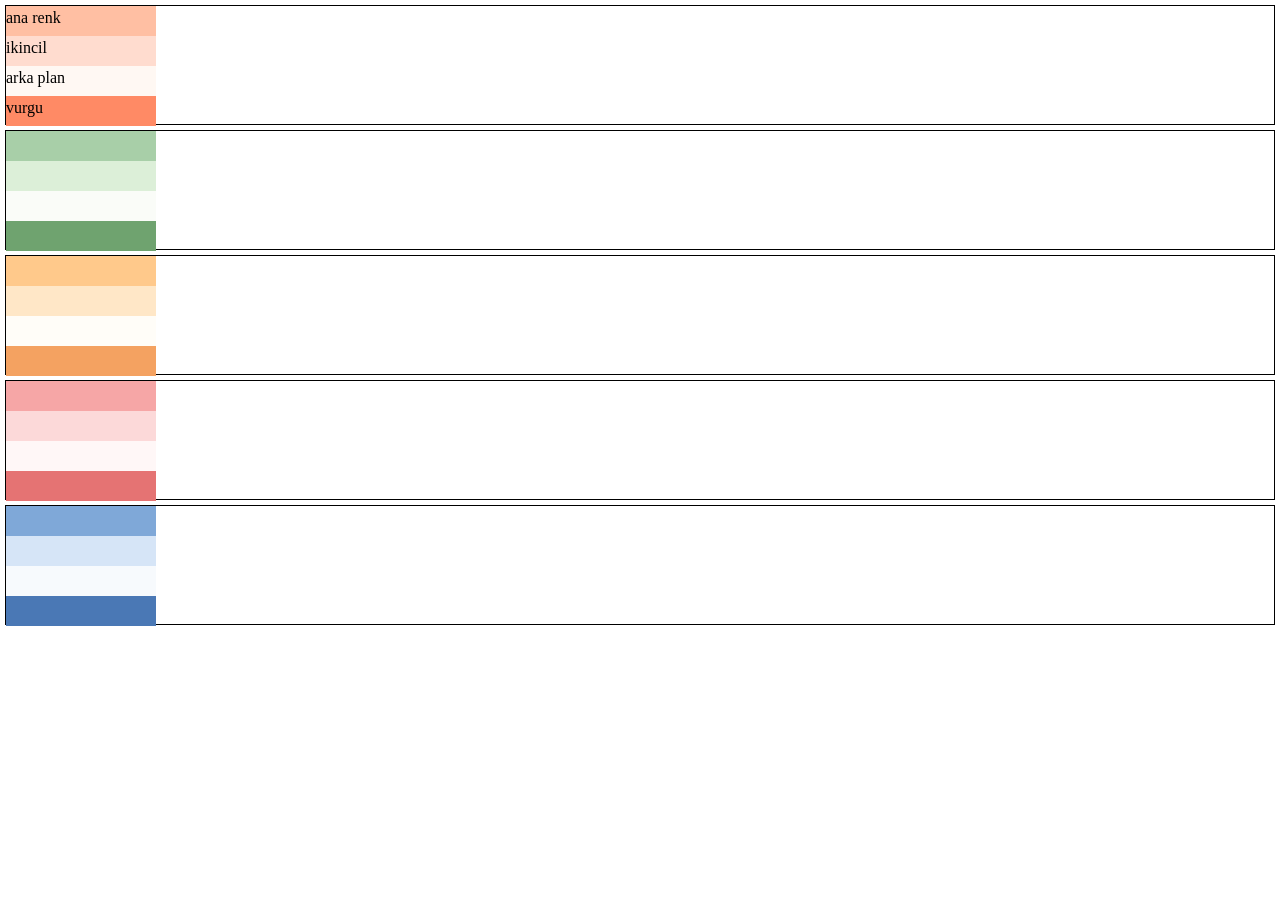
==== index.html @ 9c08b01b "-" ====
<!DOCTYPE html>
<html lang="tr">

<head>
    <meta charset="UTF-8">
    <meta name="viewport" content="width=device-width, initial-scale=1.0">
    <title>PROJE-C1</title>
    <link rel="stylesheet" href="css/reset.css">
    <link rel="stylesheet" href="css/style.css">
</head>

<body>
    <div class="renk">
        <div class="r1">
            <p>ana renk</p>
        </div>
        <div class="r2">
            <p>ikincil</p>
        </div>
        <div class="r3">
            <p>arka plan</p>
        </div>
        <div class="r4">
            <p>vurgu</p>
        </div>
    </div>
    <div class="renk">
        <div class="r1-1"></div>
        <div class="r2-1"></div>
        <div class="r3-1"></div>
        <div class="r4-1"></div>
    </div>
    <div class="renk">
        <div class="r1-2"></div>
        <div class="r2-2"></div>
        <div class="r3-2"></div>
        <div class="r4-2"></div>
    </div>
    <div class="renk">
        <div class="r1-3"></div>
        <div class="r2-3"></div>
        <div class="r3-3"></div>
        <div class="r4-3"></div>
    </div>
    <div class="renk">
        <div class="r1-4"></div>
        <div class="r2-4"></div>
        <div class="r3-4"></div>
        <div class="r4-4"></div>
    </div>
</body>

</html>
---- css/style.css ----
.renk {
  display: block;
  max-width: 100%;
  height: 120px;
  border: 1px #000 solid;
  margin: 5px;
}

.renk div {
  width: 150px;
  height: 30px;
}

.r1 {
  background-color: #ffbfa3;
}

.r2 {
  background-color: #ffdccf;
}

.r3 {
  background-color: #fff8f3;
}

.r4 {
  background-color: #ff8a65;
}
/* ------------------------ */
.r1-1 {
  background-color: #a8cfa8;
}

.r2-1 {
  background-color: #dcefd8;
}

.r3-1 {
  background-color: #fafcf8;
}

.r4-1 {
  background-color: #6fa36f;
}
/* ------------------------ */
.r1-2 {
  background-color: #ffc98b;
}

.r2-2 {
  background-color: #ffe7c7;
}

.r3-2 {
  background-color: #fffdf8;
}

.r4-2 {
  background-color: #f4a261;
}
/* ------------------------ */
.r1-3 {
  background-color: #f6a6a6;
}

.r2-3 {
  background-color: #fcd9d9;
}

.r3-3 {
  background-color: #fff7f7;
}

.r4-3 {
  background-color: #e57373;
}
/* ------------------------ */
.r1-4 {
  background-color: #7fa8d8;
}

.r2-4 {
  background-color: #d6e5f7;
}

.r3-4 {
  background-color: #f7fafd;
}

.r4-4 {
  background-color: #4a78b5;
}
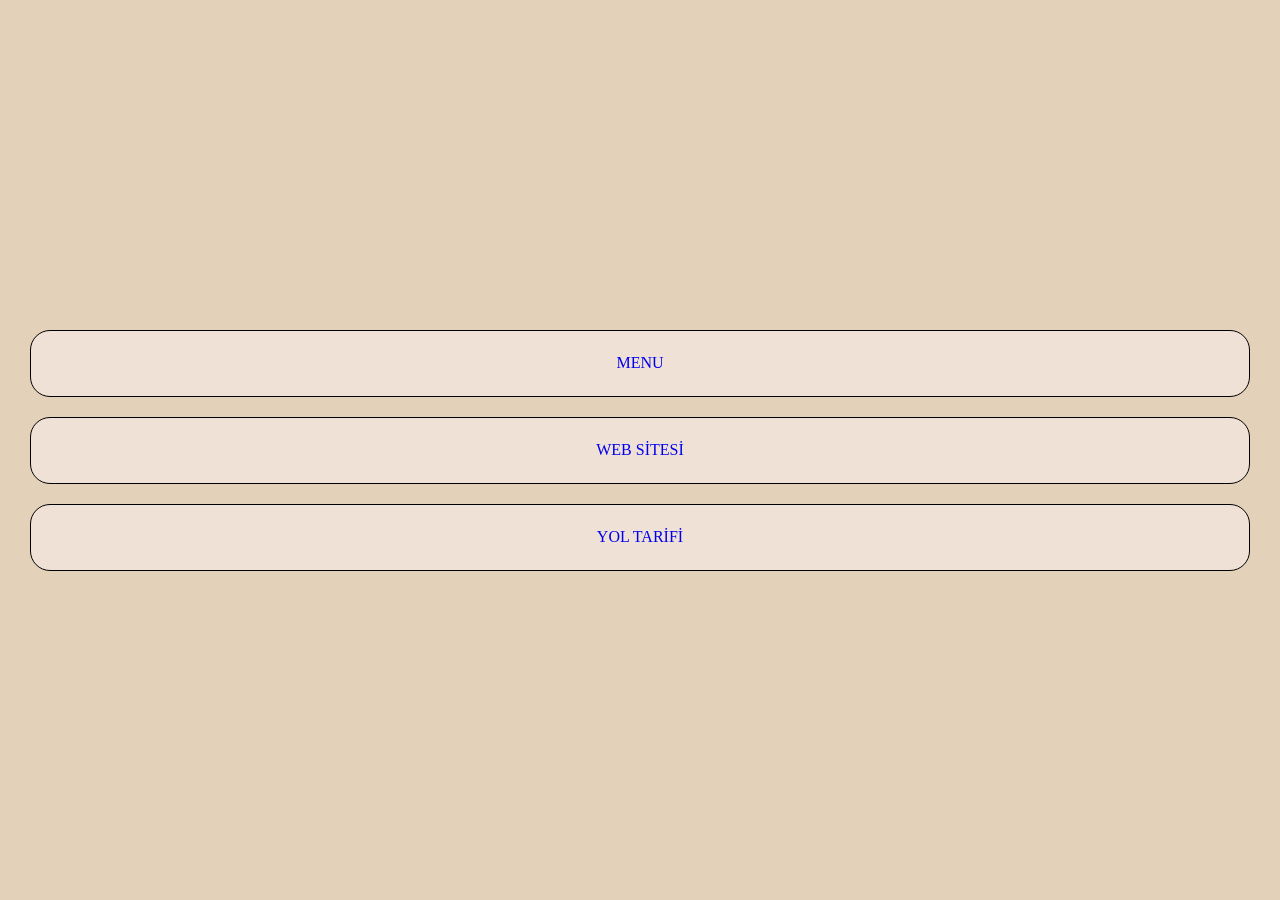
==== commit 3df6fdad: "-" ====
--- a/index.html
+++ b/index.html
@@ -10,44 +10,31 @@
 </head>
 
 <body>
-    <div class="renk">
-        <div class="r1">
-            <p>ana renk</p>
+
+    <div class="container-lobi">
+
+        <div class="lobi-logo">
+
         </div>
-        <div class="r2">
-            <p>ikincil</p>
+
+        <div class="menu">
+            <a href="#"> MENU </a>
         </div>
-        <div class="r3">
-            <p>arka plan</p>
+
+        <div class="container-main">
+            <a href="#"> WEB SİTESİ </a>
         </div>
-        <div class="r4">
-            <p>vurgu</p>
+
+        <div class="navigation">
+            <a href="#"> YOL TARİFİ </a>
         </div>
+
+        <div class="number">
+
+        </div>
+
     </div>
-    <div class="renk">
-        <div class="r1-1"></div>
-        <div class="r2-1"></div>
-        <div class="r3-1"></div>
-        <div class="r4-1"></div>
-    </div>
-    <div class="renk">
-        <div class="r1-2"></div>
-        <div class="r2-2"></div>
-        <div class="r3-2"></div>
-        <div class="r4-2"></div>
-    </div>
-    <div class="renk">
-        <div class="r1-3"></div>
-        <div class="r2-3"></div>
-        <div class="r3-3"></div>
-        <div class="r4-3"></div>
-    </div>
-    <div class="renk">
-        <div class="r1-4"></div>
-        <div class="r2-4"></div>
-        <div class="r3-4"></div>
-        <div class="r4-4"></div>
-    </div>
+
 </body>
 
 </html>
--- a/css/style.css
+++ b/css/style.css
@@ -1,92 +1,32 @@
-.renk {
-  display: block;
-  max-width: 100%;
-  height: 120px;
-  border: 1px #000 solid;
-  margin: 5px;
+.container-lobi {
+  display: flex;
+  background-color: #e3d1ba;
+  width: 100%;
+  min-height: 100vh;
+  gap: 20px;
+  justify-content: center;
+  flex-direction: column;
+  align-items: center;
+  padding: 30px;
 }
 
-.renk div {
-  width: 150px;
-  height: 30px;
+.container-lobi .menu,
+.container-lobi .navigation,
+.container-lobi .container-main {
+  display: block;
+  width: 100%;
+  height: 67px;
+  background-color: #efe1d6;
+  border-radius: 20px;
+  border: 1px solid black;
 }
 
-.r1 {
-  background-color: #ffbfa3;
+.menu a,
+.container-main a,
+.navigation a {
+  text-decoration: none;
+  display: flex;
+  justify-content: center;
+  padding: 20px;
+  border-radius: 20px;
 }
-
-.r2 {
-  background-color: #ffdccf;
-}
-
-.r3 {
-  background-color: #fff8f3;
-}
-
-.r4 {
-  background-color: #ff8a65;
-}
-/* ------------------------ */
-.r1-1 {
-  background-color: #a8cfa8;
-}
-
-.r2-1 {
-  background-color: #dcefd8;
-}
-
-.r3-1 {
-  background-color: #fafcf8;
-}
-
-.r4-1 {
-  background-color: #6fa36f;
-}
-/* ------------------------ */
-.r1-2 {
-  background-color: #ffc98b;
-}
-
-.r2-2 {
-  background-color: #ffe7c7;
-}
-
-.r3-2 {
-  background-color: #fffdf8;
-}
-
-.r4-2 {
-  background-color: #f4a261;
-}
-/* ------------------------ */
-.r1-3 {
-  background-color: #f6a6a6;
-}
-
-.r2-3 {
-  background-color: #fcd9d9;
-}
-
-.r3-3 {
-  background-color: #fff7f7;
-}
-
-.r4-3 {
-  background-color: #e57373;
-}
-/* ------------------------ */
-.r1-4 {
-  background-color: #7fa8d8;
-}
-
-.r2-4 {
-  background-color: #d6e5f7;
-}
-
-.r3-4 {
-  background-color: #f7fafd;
-}
-
-.r4-4 {
-  background-color: #4a78b5;
-}
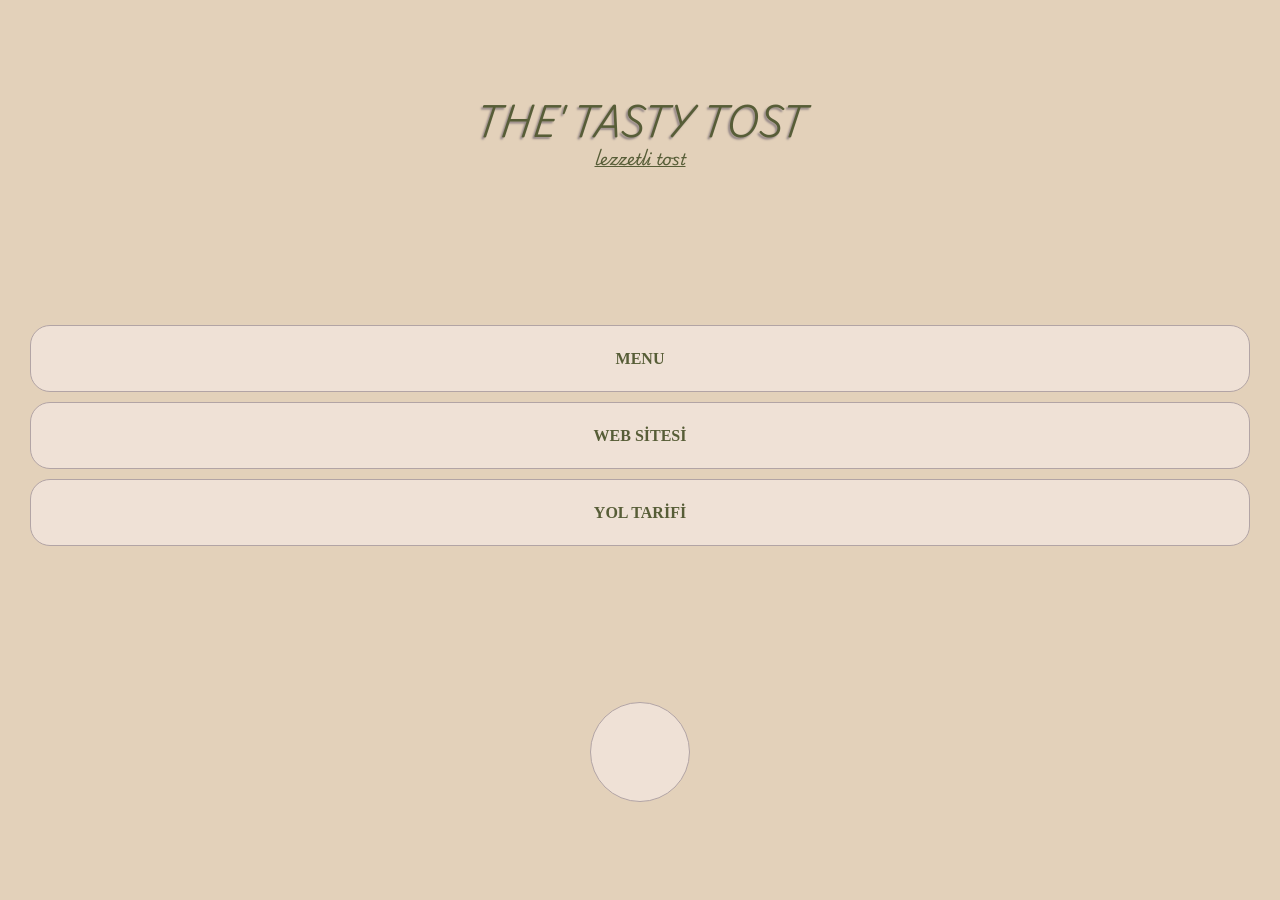
==== commit e23bf381: "-all" ====
--- a/index.html
+++ b/index.html
@@ -7,6 +7,9 @@
     <title>PROJE-C1</title>
     <link rel="stylesheet" href="css/reset.css">
     <link rel="stylesheet" href="css/style.css">
+    <link rel="preconnect" href="https://fonts.googleapis.com">
+    <link rel="preconnect" href="https://fonts.gstatic.com" crossorigin>
+    <link href="https://fonts.googleapis.com/css2?family=Playwrite+NZ:wght@100..400&display=swap" rel="stylesheet">
 </head>
 
 <body>
@@ -14,21 +17,21 @@
     <div class="container-lobi">
 
         <div class="lobi-logo">
-
+            <h1>THE' TASTY TOST</h1>
+            <P>lezzetli tost</P>
         </div>
 
-        <div class="menu">
-            <a href="#"> MENU </a>
+        <div class="container-navbar">
+            <a href="#" class="menu"> MENU </a>
+
+
+
+            <a href="#" class="container-main"> WEB SİTESİ </a>
+
+
+
+            <a href="#" class="navigation"> YOL TARİFİ </a>
         </div>
-
-        <div class="container-main">
-            <a href="#"> WEB SİTESİ </a>
-        </div>
-
-        <div class="navigation">
-            <a href="#"> YOL TARİFİ </a>
-        </div>
-
         <div class="number">
 
         </div>
--- a/css/style.css
+++ b/css/style.css
@@ -4,29 +4,57 @@
   width: 100%;
   min-height: 100vh;
   gap: 20px;
-  justify-content: center;
+  justify-content: space-around;
   flex-direction: column;
   align-items: center;
   padding: 30px;
 }
 
-.container-lobi .menu,
-.container-lobi .navigation,
-.container-lobi .container-main {
-  display: block;
+.menu,
+.container-main,
+.navigation {
+  padding: 20px;
+  display: flex;
   width: 100%;
   height: 67px;
   background-color: #efe1d6;
   border-radius: 20px;
-  border: 1px solid black;
+  border: 1px solid #b2a4a5;
+  text-decoration: none;
+  align-items: center;
+  justify-content: center;
+  font-weight: 800;
+  color: #575d37;
+}
+.container-navbar {
+  display: flex;
+  justify-content: center;
+  flex-direction: column;
+  align-items: center;
+  width: 100%;
+  gap: 10px;
 }
 
-.menu a,
-.container-main a,
-.navigation a {
-  text-decoration: none;
+.lobi-logo {
+  display: flex;
+  font-family: "Playwrite NZ", cursive;
+  color: #575d37;
+  flex-direction: column;
+}
+.lobi-logo p {
   display: flex;
   justify-content: center;
-  padding: 20px;
-  border-radius: 20px;
+  text-decoration: underline;
 }
+.lobi-logo h1 {
+  text-shadow: -2px 2px 2px #948787;
+}
+
+.number {
+  display: block;
+  background-color: #efe1d6;
+  width: 100px;
+  height: 100px;
+  border-radius: 50%;
+  border: 1px solid #b2a4a5;
+}
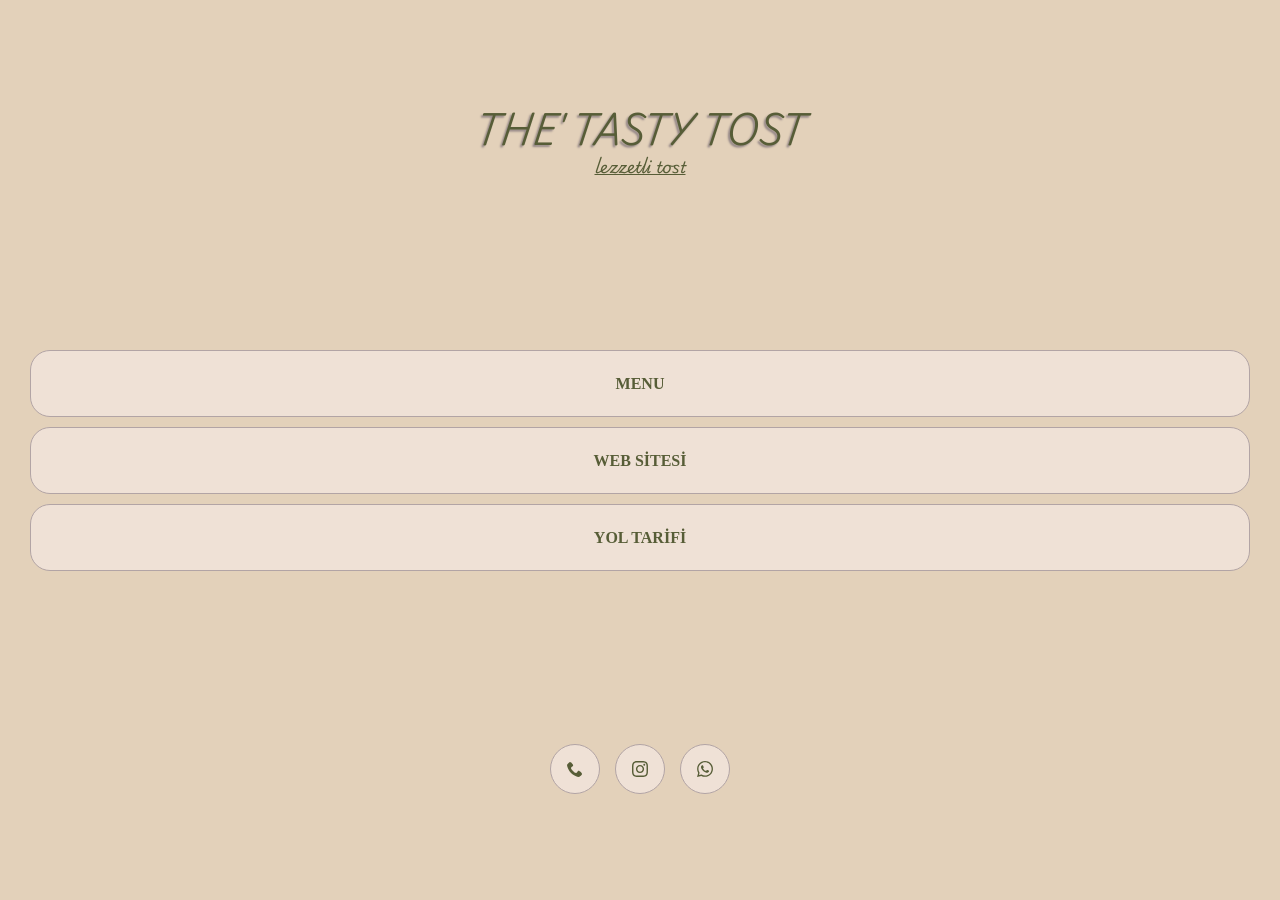
==== commit 528b5ee0: "-all" ====
--- a/index.html
+++ b/index.html
@@ -32,8 +32,22 @@
 
             <a href="#" class="navigation"> YOL TARİFİ </a>
         </div>
-        <div class="number">
-
+        <div class="container-social-media">
+            <div class="number">
+                <svg class="icon icon-phone">
+                    <use xlink:href="./symbol-defs.svg#icon-phone"></use>
+                </svg>
+            </div>
+            <div class="number">
+                <svg class="icon icon-instagram">
+                    <use xlink:href="./symbol-defs.svg#icon-instagram"></use>
+                </svg>
+            </div>
+            <div class="number">
+                <svg class="icon icon-whatsapp">
+                    <use xlink:href="./symbol-defs.svg#icon-whatsapp"></use>
+                </svg>
+            </div>
         </div>
 
     </div>
--- a/css/style.css
+++ b/css/style.css
@@ -51,10 +51,30 @@
 }
 
 .number {
-  display: block;
+  display: flex;
+  justify-content: center;
+  align-items: center;
   background-color: #efe1d6;
-  width: 100px;
-  height: 100px;
+  width: 50px;
+  height: 50px;
   border-radius: 50%;
   border: 1px solid #b2a4a5;
 }
+
+.container-social-media {
+  display: flex;
+  justify-content: center;
+  align-items: center;
+  gap: 15px;
+}
+/*      svg         */
+.icon {
+  display: inline-block;
+  width: 1em;
+  height: 1em;
+  stroke-width: 0;
+  stroke: currentColor;
+  fill: #575d37;
+}
+
+/*      svg         */
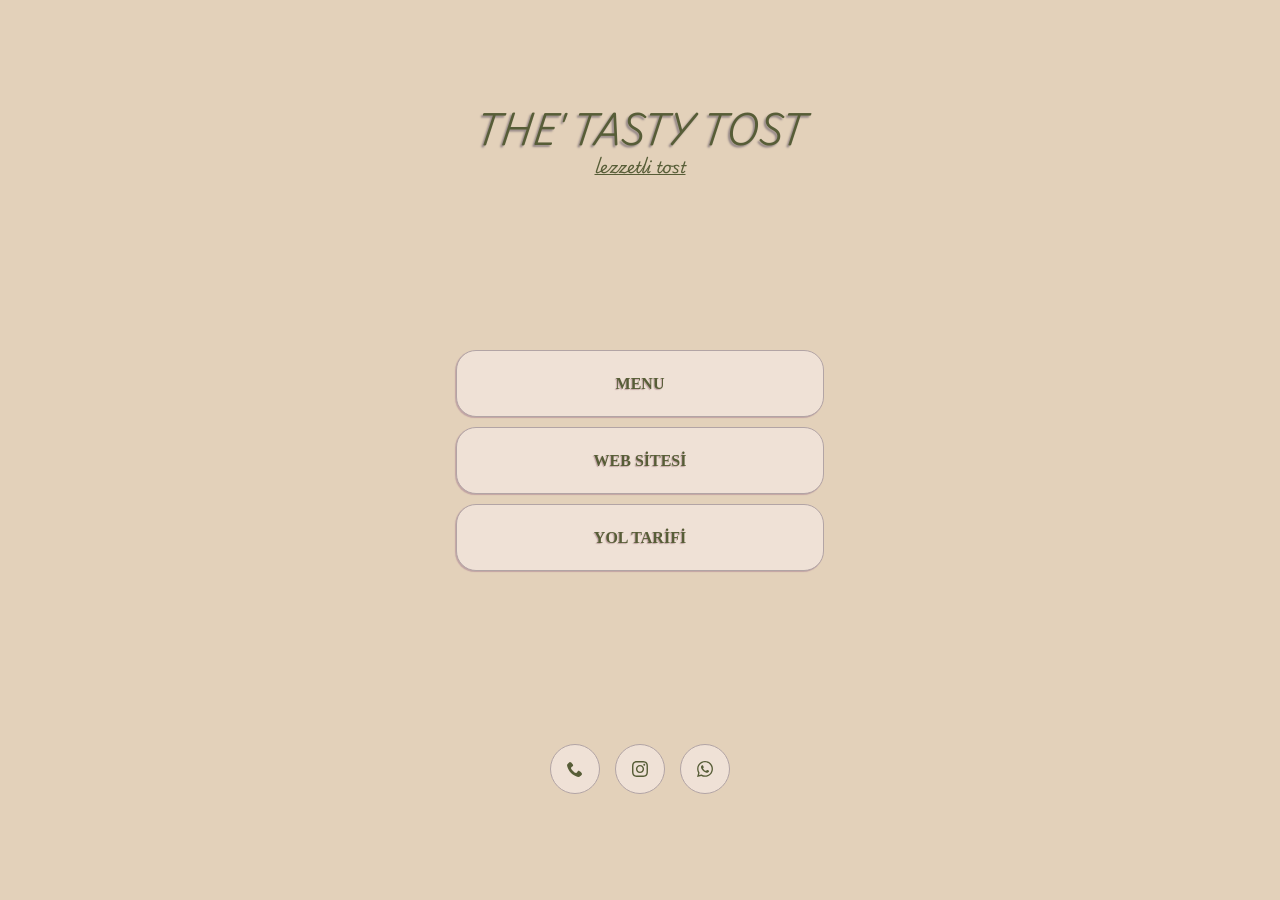
==== commit ce436d26: "-all" ====
--- a/index.html
+++ b/index.html
@@ -26,7 +26,7 @@
 
 
 
-            <a href="#" class="container-main"> WEB SİTESİ </a>
+            <a href="./main.html" class="container-main"> WEB SİTESİ </a>
 
 
 
--- a/css/style.css
+++ b/css/style.css
@@ -1,3 +1,6 @@
+body {
+  background-color: #e3d1ba;
+}
 .container-lobi {
   display: flex;
   background-color: #e3d1ba;
@@ -8,6 +11,8 @@
   flex-direction: column;
   align-items: center;
   padding: 30px;
+  background-image: url(/PROJE-C1/img/mobil-bg3.png);
+  background-size: cover;
 }
 
 .menu,
@@ -25,6 +30,8 @@
   justify-content: center;
   font-weight: 800;
   color: #575d37;
+  box-shadow: -1px 1px 1px #c2a4a4;
+  transition: 0.5s;
 }
 .container-navbar {
   display: flex;
@@ -33,6 +40,14 @@
   align-items: center;
   width: 100%;
   gap: 10px;
+  text-shadow: -1px 1px 1px #c2a4a4;
+  max-width: 368px;
+}
+.menu:hover,
+.container-main:hover,
+.navigation:hover,
+.number:hover {
+  opacity: 0.6;
 }
 
 .lobi-logo {
@@ -48,6 +63,8 @@
 }
 .lobi-logo h1 {
   text-shadow: -2px 2px 2px #948787;
+  font-weight: 700;
+  text-align: center;
 }
 
 .number {
@@ -59,6 +76,7 @@
   height: 50px;
   border-radius: 50%;
   border: 1px solid #b2a4a5;
+  transition: 0.5s;
 }
 
 .container-social-media {
